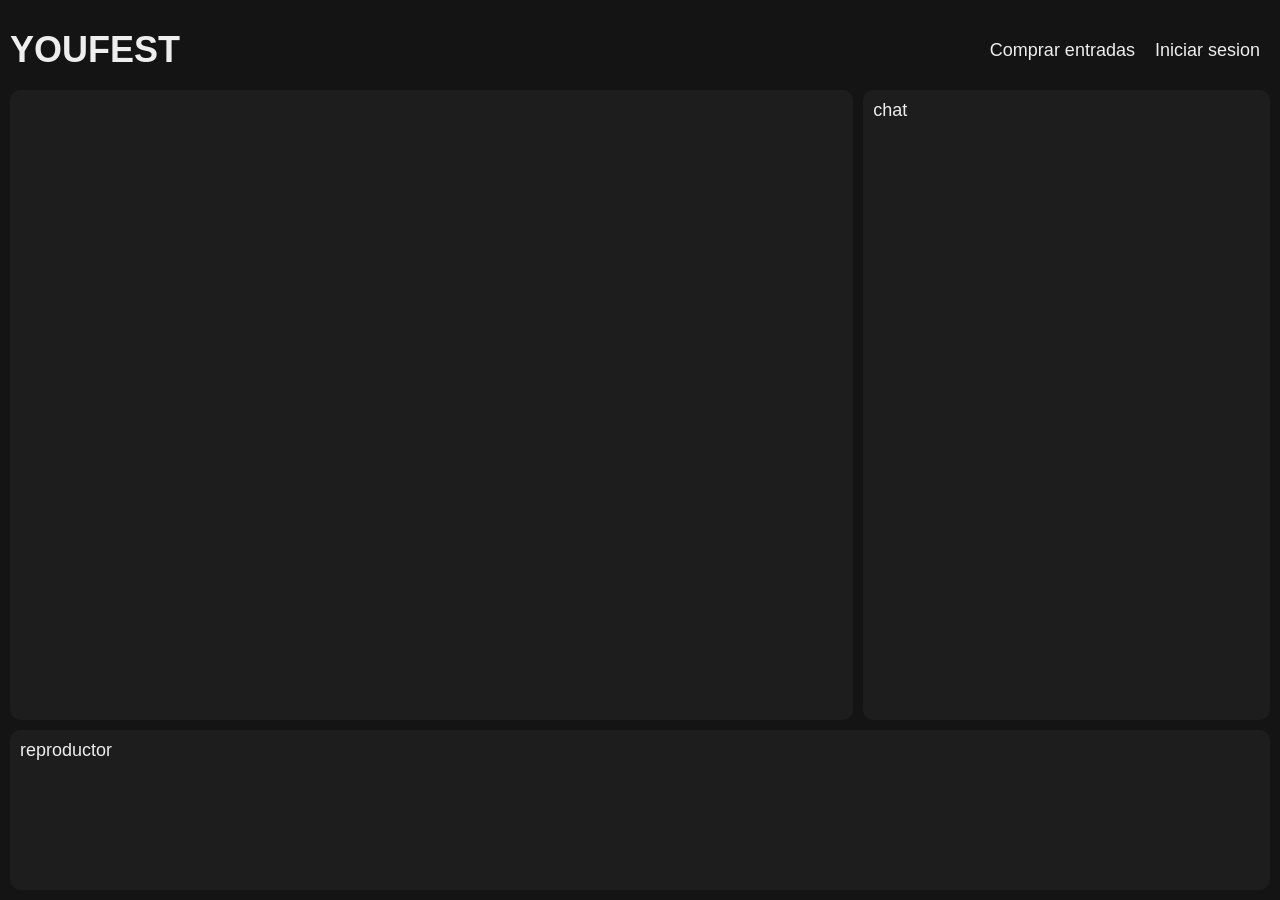
==== player.html @ b9d49be5 "Landing page terminada" ====
<!DOCTYPE html>
<html lang="en">
<head>
    <meta charset="UTF-8">
    <meta name="viewport" content="width=device-width, initial-scale=1.0">
    <link rel="stylesheet" href="./styles/player.css">
    <title>Welcome to YOUFEST</title>
</head>
<body>
    <div id="mainContainer">
        <nav>
            <div id="logo">
                YOUFEST
            </div>

            <div id="navBar">
                <div>Comprar entradas</div>
                <div>Iniciar sesion</div>
            </div>
        </nav>

        <main id="songList">
            <div class="songItem">
                <img></img>
                
            </div>
        </main>

        <aside id="chat">
            chat
        </aside>

        <footer>
            reproductor
        </footer>
    </div>
</body>
</html>
---- styles/player.css ----
:root{
    --text-white: #eeeeee;
    --container-bg: #1d1d1d;
} 

body{
    background-color: rgb(20, 20, 20);
    display: grid;
    width: 100vw;
    height: 100vh;
}

*{
	padding: 0;
	margin: 0;
	box-sizing: border-box;
    color: var(--text-white);
    font-size:large;
    border-radius: 10px;
    font-family: "Geist", sans-serif;
    font-optical-sizing: auto;
    font-weight: no;
    font-style: normal;
}

#mainContainer{
    display: grid;
    grid-template-columns: repeat(3, 1fr);
    grid-template-rows: 10% 70% 20%;
}

nav{
    grid-column: 1/4;
    display: flex;
    flex-direction: row;
    align-items: center;
    justify-content: space-between;
    margin-top: 10px;
    padding-inline: 10px;
    color: var(--text-white);

    #logo{
        font-family: "Orbitron", sans-serif;
        font-optical-sizing: auto;
        font-weight: bolder;
        font-style: normal;
        font-size: 2rem;
    }

    #navBar{
        display: flex;
        flex-direction: row;
        align-content: center;
    }

    #navBar>div{
        padding-inline: 10px;
    }
}

#songList{
    background-color: var(--container-bg);
    grid-column: 1/3;
    padding: 10px;
    margin-left: 10px;

    .songItem{
        margin-bottom: 10px;
        display: flex;
        height: 75px;

        img{
            border-radius: 5px;
            content: url("https://cdn-images.dzcdn.net/images/cover/18c414ae6def801b1a879eca5537b8c0/0x1900-000000-80-0-0.jpg");
        }
    }
}

#chat{
    grid-column: 3/4;
    grid-row: 2/3;
    background-color: var(--container-bg);
    margin-inline: 10px;
    padding: 10px;
}

footer{
    grid-column: 1/4;
    grid-row: 3/4;
    background-color: var(--container-bg);
    margin: 10px;
    padding: 10px;
}
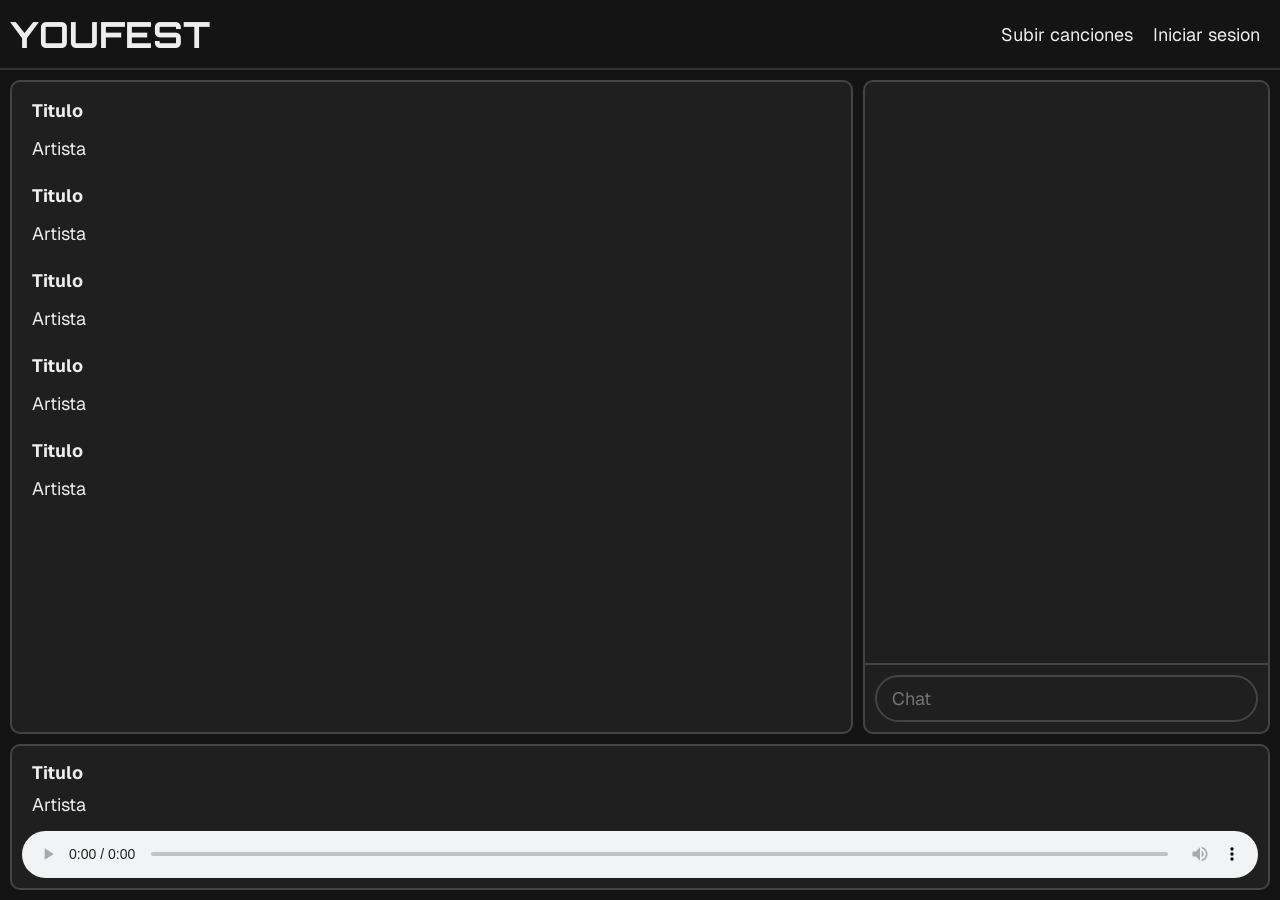
==== commit ac7f0029: "player finalizado, estilos globales y pantalla de upload" ====
--- a/player.html
+++ b/player.html
@@ -3,35 +3,85 @@
 <head>
     <meta charset="UTF-8">
     <meta name="viewport" content="width=device-width, initial-scale=1.0">
+        <link rel="stylesheet" href="./styles/global.css">
     <link rel="stylesheet" href="./styles/player.css">
+
+
+    <link rel="preconnect" href="https://fonts.googleapis.com">
+    <link rel="preconnect" href="https://fonts.gstatic.com" crossorigin>
+    <link href="https://fonts.googleapis.com/css2?family=Geist:wght@100..900&family=Orbitron:wght@400..900&display=swap" rel="stylesheet">
+    <link rel="preconnect" href="https://fonts.googleapis.com">
+
     <title>Welcome to YOUFEST</title>
 </head>
 <body>
+    <nav>
+        <a id="logo" href="/index.html">
+            YOUFEST
+        </a>
+
+        <div id="navBar">
+            <a href="/upload.html">Subir canciones</a>
+            <a href="">Iniciar sesion</a>
+        </div>
+    </nav>
+
     <div id="mainContainer">
-        <nav>
-            <div id="logo">
-                YOUFEST
-            </div>
-
-            <div id="navBar">
-                <div>Comprar entradas</div>
-                <div>Iniciar sesion</div>
-            </div>
-        </nav>
-
         <main id="songList">
             <div class="songItem">
                 <img></img>
-                
+                <div>
+                    <h2>Titulo</h2>
+                    <sub>Artista</sub>
+                </div>
+            </div>
+            <div class="songItem">
+                <img></img>
+                <div>
+                    <h2>Titulo</h2>
+                    <sub>Artista</sub>
+                </div>
+            </div>
+            <div class="songItem">
+                <img></img>
+                <div>
+                    <h2>Titulo</h2>
+                    <sub>Artista</sub>
+                </div>
+            </div>
+            <div class="songItem">
+                <img></img>
+                <div>
+                    <h2>Titulo</h2>
+                    <sub>Artista</sub>
+                </div>
+            </div>
+            <div class="songItem">
+                <img></img>
+                <div>
+                    <h2>Titulo</h2>
+                    <sub>Artista</sub>
+                </div>
             </div>
         </main>
 
         <aside id="chat">
-            chat
+            <div>
+
+            </div>
+            <input type="text" placeholder="Chat">
         </aside>
 
         <footer>
-            reproductor
+            <div class="songItem">
+                <img></img>
+                <div>
+                    <h2>Titulo</h2>
+                    <sub>Artista</sub>
+                </div>
+            </div>
+            <audio src="./audio/Never Gonna Give You Up.m4a" controls></audio>
+            <i class="fa-regular fa-thumbs-up"></i>
         </footer>
     </div>
 </body>
--- a/styles/global.css
+++ b/styles/global.css
@@ -0,0 +1,81 @@
+:root{
+    --text-white: #eeeeee;
+    --text-gray: #a5a5a5;
+    --light-black: #141414;
+    --light-black2: #1f1f1f;
+    --light-black3: #444444;
+}
+
+*{
+	padding: 0;
+	margin: 0;
+	box-sizing: border-box;
+    color: var(--text-white);
+    font-size:large;
+    font-family: "Geist", sans-serif;
+    font-optical-sizing: auto;
+    font-weight: no;
+    font-style: normal;
+    text-decoration: none;
+}
+
+html, body{
+    max-width: 100%;
+    overflow-x: hidden;
+}
+
+input{
+    padding: 10px;
+    padding-inline: 15px;
+    background-color: rgba(0,0, 0, 0.0);
+    border-color: var(--light-black3);
+    border-radius: 100px;
+    border-style: solid;
+}
+
+body{
+    background-color: rgb(0, 0, 0);
+    width: 100vw;
+    height: 100vh;
+    padding-top: 70px;
+        
+    nav{
+        height: 70px;
+        width: 100%;
+        padding: 10px;
+        padding-inline: 10px;
+        background-color: var(--light-black);
+
+        display: flex;
+        flex-direction: row;
+        align-items: center;
+        justify-content: space-between;
+
+        position: fixed;
+        top: 0px;
+        z-index: 3;
+
+        border:0px;
+        border-bottom: 2px;
+        border-style: solid;
+        border-color: #333333;
+
+        #logo{
+            font-family: "Orbitron", sans-serif;
+            font-optical-sizing: auto;
+            font-weight: bolder;
+            font-style: normal;
+            font-size: 2rem;
+        }
+
+        #navBar{
+            display: flex;
+            flex-direction: row;
+            align-content: center;
+        }
+
+        #navBar>a{
+            padding-inline: 10px;
+        }
+    }
+}
--- a/styles/player.css
+++ b/styles/player.css
@@ -1,93 +1,88 @@
-:root{
-    --text-white: #eeeeee;
-    --container-bg: #1d1d1d;
-} 
+body{
+    #mainContainer{
+        display: grid;
+        background-color: var(--light-black);
+        height: 100%;
+        grid-template-columns: repeat(3, 1fr);
+        grid-template-rows: 80% 20%;
 
-body{
-    background-color: rgb(20, 20, 20);
-    display: grid;
-    width: 100vw;
-    height: 100vh;
-}
+        #songList{
+            overflow-y: auto;
+            margin-top: 10px;
+            border-radius: 10px;
+            background-color: var(--light-black2);
+            grid-column: 1/3;
+            padding: 10px;
+            margin-left: 10px;
 
-*{
-	padding: 0;
-	margin: 0;
-	box-sizing: border-box;
-    color: var(--text-white);
-    font-size:large;
-    border-radius: 10px;
-    font-family: "Geist", sans-serif;
-    font-optical-sizing: auto;
-    font-weight: no;
-    font-style: normal;
-}
+            border: 2px;
+            border-color: var(--light-black3);
+            border-style: solid;
+        }
 
-#mainContainer{
-    display: grid;
-    grid-template-columns: repeat(3, 1fr);
-    grid-template-rows: 10% 70% 20%;
-}
+        #chat{
+            display: flex;
+            flex-direction: column;
+            margin-top: 10px;
+            grid-column: 3/4;
+            border-radius: 10px;
+            grid-row: 1/2;
+            background-color: var(--light-black2);
+            margin-inline: 10px;
+            border: 2px;
+            border-color: var(--light-black3);
+            border-style: solid;
 
-nav{
-    grid-column: 1/4;
-    display: flex;
-    flex-direction: row;
-    align-items: center;
-    justify-content: space-between;
-    margin-top: 10px;
-    padding-inline: 10px;
-    color: var(--text-white);
+            div{
+                flex-grow: 1;
+                border: 0px;
+                border-bottom: 2px;
+                border-style: solid;
+                border-color: var(--light-black3);
+            }
 
-    #logo{
-        font-family: "Orbitron", sans-serif;
-        font-optical-sizing: auto;
-        font-weight: bolder;
-        font-style: normal;
-        font-size: 2rem;
-    }
+            input{
+                margin: 10px;
+            }
+        }
 
-    #navBar{
-        display: flex;
-        flex-direction: row;
-        align-content: center;
-    }
+        footer{
+            display: flex;
+            flex-direction: column;
+            justify-content: space-around;
+            grid-column: 1/4;
+            border-radius: 10px;
+            grid-row: 2/3;
+            background-color: var(--light-black2);
+            margin: 10px;
+            padding: 10px;
 
-    #navBar>div{
-        padding-inline: 10px;
-    }
-}
+            border: 2px;
+            border-color: var(--light-black3);
+            border-style: solid;
 
-#songList{
-    background-color: var(--container-bg);
-    grid-column: 1/3;
-    padding: 10px;
-    margin-left: 10px;
-
-    .songItem{
-        margin-bottom: 10px;
-        display: flex;
-        height: 75px;
-
-        img{
-            border-radius: 5px;
-            content: url("https://cdn-images.dzcdn.net/images/cover/18c414ae6def801b1a879eca5537b8c0/0x1900-000000-80-0-0.jpg");
+            audio{
+                width: 100%;
+            }
         }
     }
 }
 
-#chat{
-    grid-column: 3/4;
-    grid-row: 2/3;
-    background-color: var(--container-bg);
-    margin-inline: 10px;
-    padding: 10px;
-}
+.songItem{
+    margin-bottom: 10px;
+    display: flex;
+    width: 100%;
+    height: 75px;
 
-footer{
-    grid-column: 1/4;
-    grid-row: 3/4;
-    background-color: var(--container-bg);
-    margin: 10px;
-    padding: 10px;
+    div{
+        display: flex;
+        flex-direction: column;
+        justify-content: space-around;
+    }
+
+    img{
+        margin-right: 10px;
+        border-radius: 5px;
+        content: url("https://cdn-images.dzcdn.net/images/cover/18c414ae6def801b1a879eca5537b8c0/0x1900-000000-80-0-0.jpg");
+    }
 }
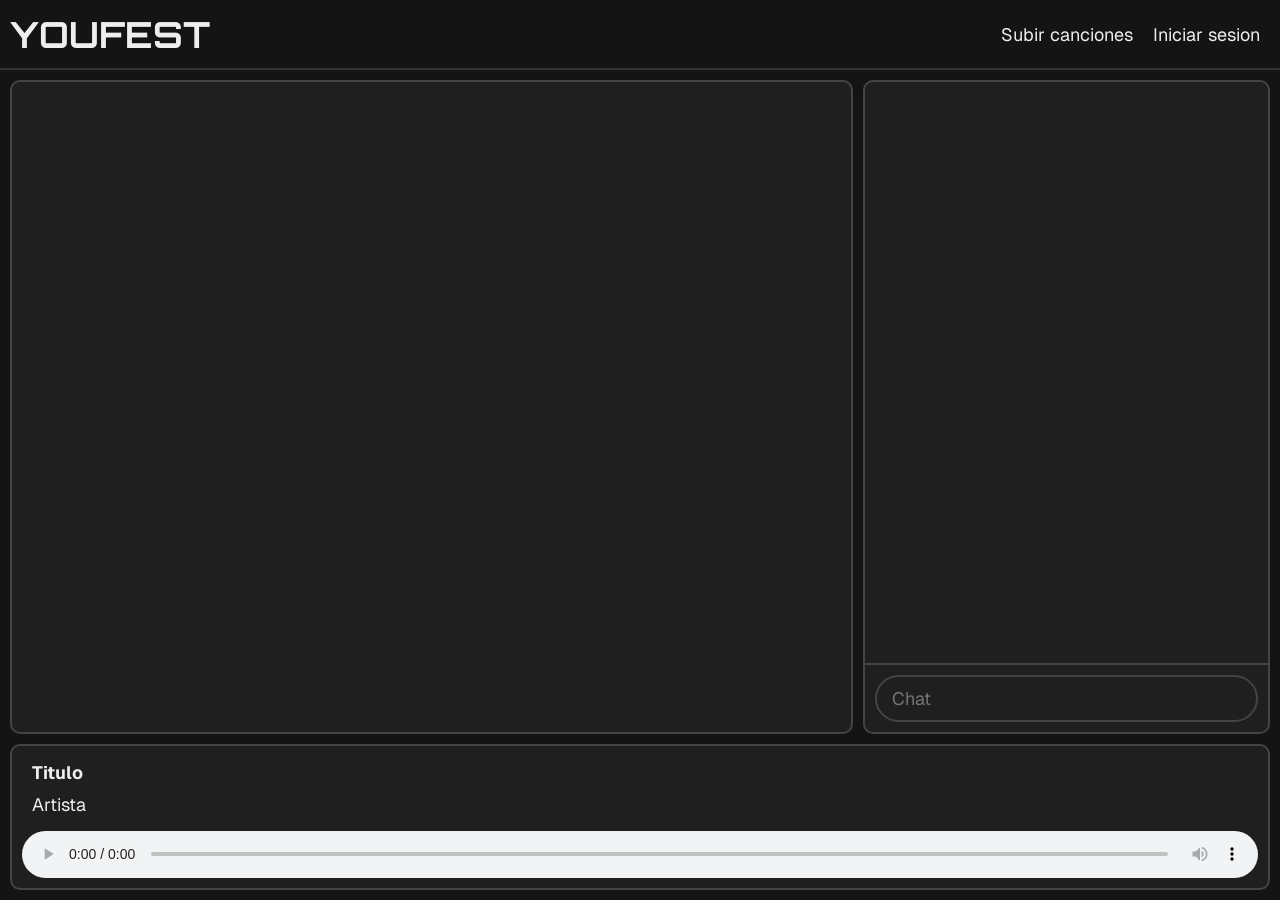
==== commit 99a34b17: "Integracion de api a la lista de canciones" ====
--- a/player.html
+++ b/player.html
@@ -12,57 +12,31 @@
     <link href="https://fonts.googleapis.com/css2?family=Geist:wght@100..900&family=Orbitron:wght@400..900&display=swap" rel="stylesheet">
     <link rel="preconnect" href="https://fonts.googleapis.com">
 
+    <script src="./js/script.js"></script>
+
     <title>Welcome to YOUFEST</title>
 </head>
 <body>
     <nav>
-        <a id="logo" href="/index.html">
+        <a id="logo" href="./index.html">
             YOUFEST
         </a>
 
         <div id="navBar">
-            <a href="/upload.html">Subir canciones</a>
+            <a href="./upload.html">Subir canciones</a>
             <a href="">Iniciar sesion</a>
         </div>
     </nav>
 
     <div id="mainContainer">
         <main id="songList">
-            <div class="songItem">
+            <!-- <div class="songItem">
                 <img></img>
                 <div>
                     <h2>Titulo</h2>
                     <sub>Artista</sub>
                 </div>
-            </div>
-            <div class="songItem">
-                <img></img>
-                <div>
-                    <h2>Titulo</h2>
-                    <sub>Artista</sub>
-                </div>
-            </div>
-            <div class="songItem">
-                <img></img>
-                <div>
-                    <h2>Titulo</h2>
-                    <sub>Artista</sub>
-                </div>
-            </div>
-            <div class="songItem">
-                <img></img>
-                <div>
-                    <h2>Titulo</h2>
-                    <sub>Artista</sub>
-                </div>
-            </div>
-            <div class="songItem">
-                <img></img>
-                <div>
-                    <h2>Titulo</h2>
-                    <sub>Artista</sub>
-                </div>
-            </div>
+            </div> -->
         </main>
 
         <aside id="chat">
--- a/styles/player.css
+++ b/styles/player.css
@@ -85,4 +85,12 @@
         border-radius: 5px;
         content: url("https://cdn-images.dzcdn.net/images/cover/18c414ae6def801b1a879eca5537b8c0/0x1900-000000-80-0-0.jpg");
     }
+}
+
+/* No me andan los media query por algún motivo */
+
+@media screen and (max-width: 500px) {
+    #mainContainer{
+        background-color: aqua;
+    }
 }
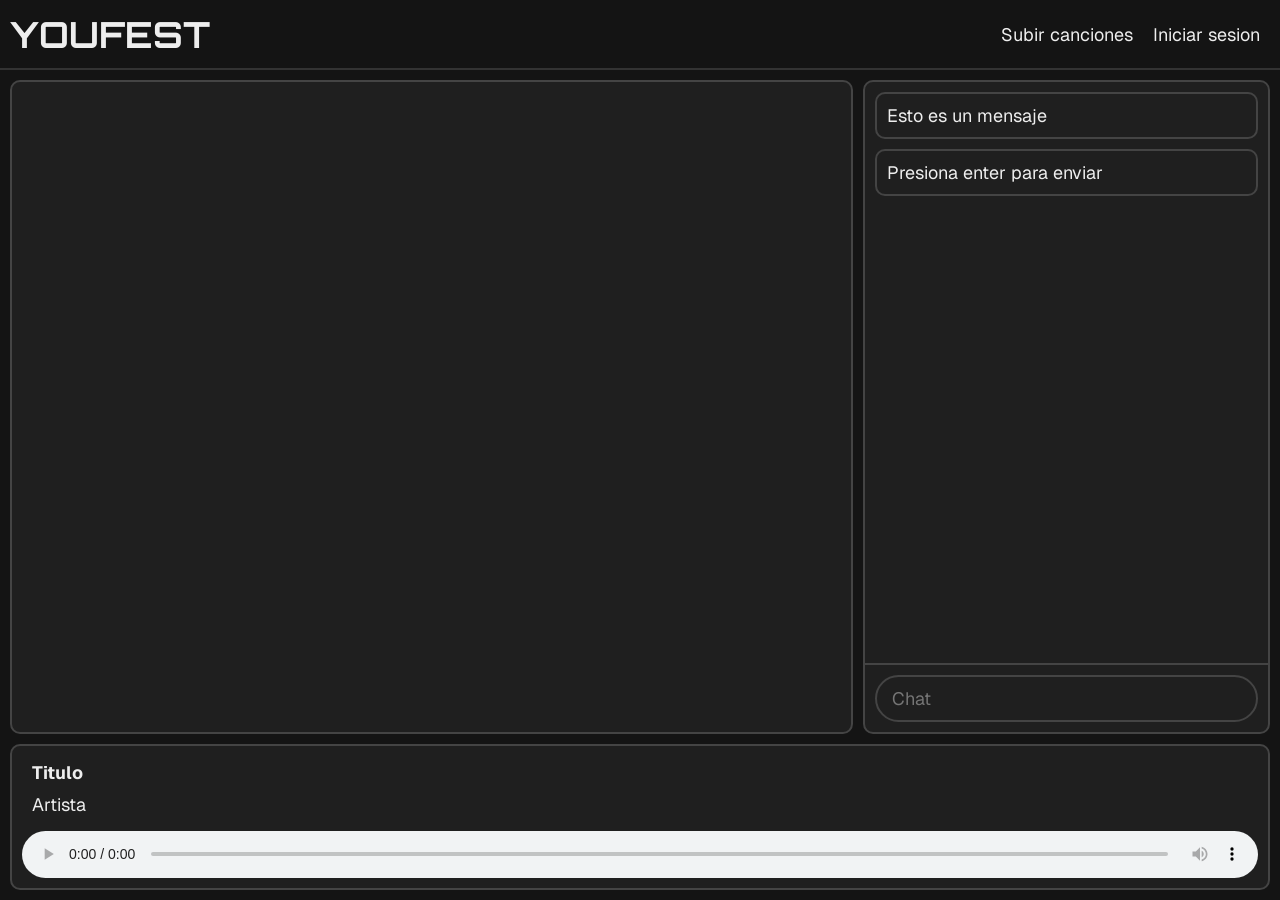
==== commit ba199fe4: "Agregada funcionalidad al chat" ====
--- a/player.html
+++ b/player.html
@@ -11,8 +11,6 @@
     <link rel="preconnect" href="https://fonts.gstatic.com" crossorigin>
     <link href="https://fonts.googleapis.com/css2?family=Geist:wght@100..900&family=Orbitron:wght@400..900&display=swap" rel="stylesheet">
     <link rel="preconnect" href="https://fonts.googleapis.com">
-
-    <script src="./js/script.js"></script>
 
     <title>Welcome to YOUFEST</title>
 </head>
@@ -40,10 +38,15 @@
         </main>
 
         <aside id="chat">
-            <div>
-
+            <div id="messages">
+                <div id="message">
+                    Esto es un mensaje
+                </div>
+                <div id="message">
+                    Presiona enter para enviar
+                </div>
             </div>
-            <input type="text" placeholder="Chat">
+            <input id="chatInput" type="text" placeholder="Chat">
         </aside>
 
         <footer>
@@ -59,4 +62,6 @@
         </footer>
     </div>
 </body>
-</html>+</html>
+
+<script src="./js/script.js"></script>
--- a/styles/player.css
+++ b/styles/player.css
@@ -33,7 +33,9 @@
             border-color: var(--light-black3);
             border-style: solid;
 
-            div{
+            #messages{
+                overflow-y: auto;
+                padding: 10px;
                 flex-grow: 1;
                 border: 0px;
                 border-bottom: 2px;
@@ -43,6 +45,15 @@
 
             input{
                 margin: 10px;
+            }
+
+            #message{
+                padding: 10px;
+                border: 2px;
+                border-style: solid;
+                border-color: var(--light-black3);
+                border-radius: 10px;
+                margin-bottom: 10px;
             }
         }
 
